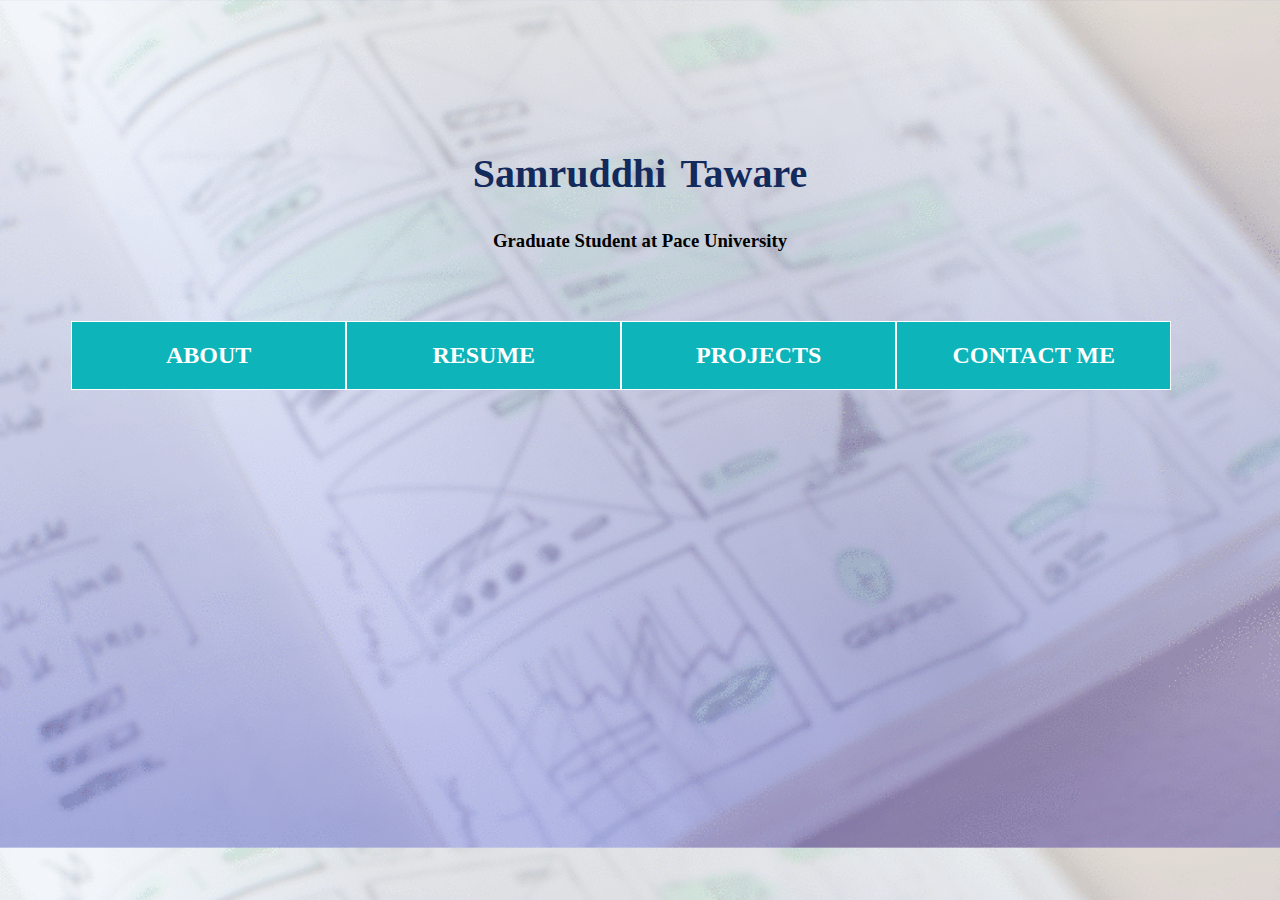
==== index.html @ 4272e2b3 "Initial commit" ====
<!DOCTYPE html>
<html lang="en">

    <head>
        <title>Portfolio_Samruddhi </title>
        <link rel = "stylesheet" type="text/css" href="style.css">
    </head>

    <body class="body">


    <a href="index.html" style="text-decoration: none">

    <h2 align="center" class="header1" style="font-family: Exotc350 Bd BT">
        <span style="color:#132A5D; word-spacing: 5px"
              style="margin-bottom: 150%">
        Samruddhi Taware</span>
        </h2>
        <h3 align="center" style="color: black; font-family: Calibri"> Graduate Student at Pace University </h3>
        </a>

        <div class="row">
        <div class="column">
            <a class ="a" href="about.html" style="text-decoration: none">
                <h2 align="center" style="color: white">ABOUT</h2>
            </a>
        </div>

        <div class="column">
            <a class="a" href="resume.html" style="text-decoration: none">
                <h2  align="center" style="color: white">RESUME</h2>
            </a>

        </div>

        <div class="column">
            <a class ="a" href="projects.html" style="text-decoration: none">
                <h2  align="center" style="color: white">PROJECTS</h2>
            </a>

        </div>

        <div class="column">
            <a class ="a" href="contact.html" style="text-decoration: none">
                    <h2  align="center" style="color: white">CONTACT ME</h2>
                </a>
        </div>

        </div>
</body>

</html>
---- style.css ----
.body{
        background-image: url("images/trialNew.gif");
        background-size: cover;
        height: auto;
        width: auto;
        image-rendering: smooth;
        margin: fill;
        font-family: Calibri;
        word-spacing: normal;

    }

    .top_navigation {
        height: 40px;
        margin: 50px 0px;
        margin-left: 30px;
        margin-top:5px;
        margin-bottom: 80px;
        word-spacing: 10px;
        font-family: Georgia;
        font-weight: bolder;
        font-size: Large;

    }
    .img {
        border-radius: 50%;
        border: 1px solid #000000;
        margin-left: 30px;
        margin-right: 30px;
        margin-top: 30px;
        margin-bottom: 25px;
        height: 150px;
        width: 150px;
        float: left;

    }
    .title{
        text-color: #71CCC6;
    }

    .paragraph{
        font-size: 150%;

    }

    .space {
        margin: 40px 40px 0px 0px;
    }

    .column {
        float: left;
        width: 24%;
        border: 1px solid white;
        background-color: #0db4b9 ;
    }

    .column:hover {
        float: left;
        width: 24%;
        border: 1px solid white;
        background-color: #132A5D;
    }

    .row{
        padding-top: 50px;
        margin: auto;
        width: 90%;
        margin-bottom: 10%;
    }

    .row1{
        padding-top: 0px;
        padding-bottom: 10px;
        margin: auto;
        width: 100%;
        line-height: 5px;
    }

    /* Clear floats after the columns */
    .row:after {
        content: "";
        display: table;
        clear: both;
        border: black;
            }

    .header {
        color: black;
        padding-top: 80px;
        letter-spacing: 3px;
        margin-bottom: 0px;
        font-size: 30px;
    }

    .header1{
        font-size: 40px;
        margin-top: 150px;

    }
    span.a{
        border: 1px solid blue;
    }

    a{
        font-size: medium;
        color: darkblue;
    }

    .h2{
        text-decoration-color: aliceblue;

    }

    .overlay {
        position: fixed;
        display: none;
        width: 100%;
        height: 100%;
        top: 0;
        left: 0;
        right: 0;
        bottom: 0;
        background-color: rgba(0,0,0,0.5);
        z-index: 2;
        cursor: pointer;
    }

    .thumbnail{
        width: 150px;
        height: 150px;
        margin-bottom: 0px;
        margin-left: 50px;
        margin-top: 30px;
        border-radius: 50px;

    }

    .ProjectLayout{
        margin-left: 350px;
        margin-right: 450px;
        margin-top: 100px;
        text-border: #71CCC6;

    }

    .row2{
        width: 80%;
        height: auto;
        margin-left: 80px;

    }

    .row3{
        width: 100%;
        height: auto;
        }

    .row4{
        width: 100%;
        align:center;
        margin-left: 450px;
    }

    .row5{
        margin-bottom: 5%;
        margin-left: 5%;
        margin-right: 5%;
        margin-top: 0px;
    }



    .column1{
        verticle-align: middle;
        height: 200px;
        width: 250px;
    }


    .problem{
        margin-left: 50px;
        margin-top: 50px;
        color: #49D2C9;
    }

    .introduction{
        font-size: large;
        margin-right: 50px;
    }
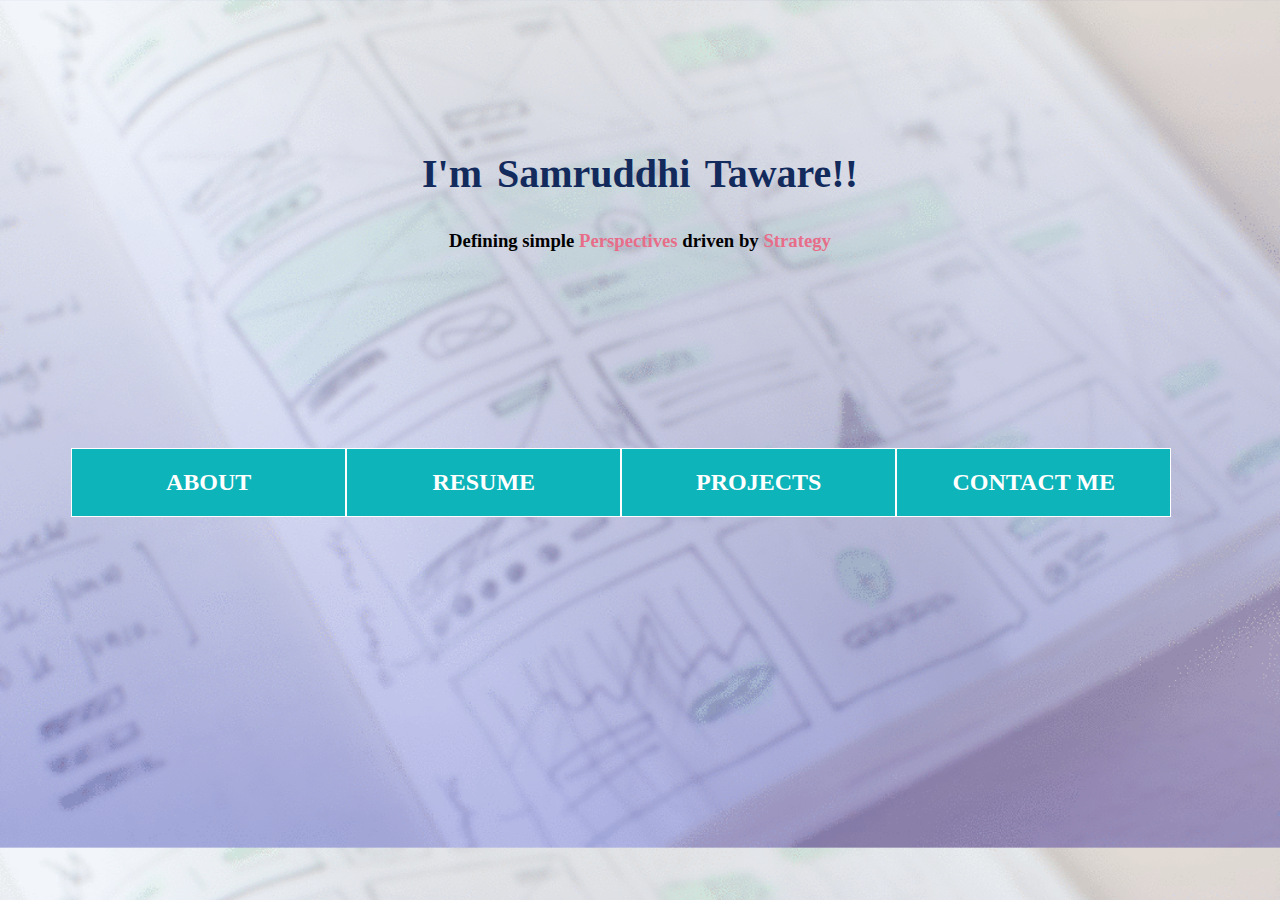
==== commit 78d534a9: "Updated_IndexPage" ====
--- a/index.html
+++ b/index.html
@@ -14,9 +14,13 @@
     <h2 align="center" class="header1" style="font-family: Exotc350 Bd BT">
         <span style="color:#132A5D; word-spacing: 5px"
               style="margin-bottom: 150%">
-        Samruddhi Taware</span>
+        I'm Samruddhi Taware!! </span>
         </h2>
-        <h3 align="center" style="color: black; font-family: Calibri"> Graduate Student at Pace University </h3>
+        <h3 align="center" style="color: black; font-family: Calibri"> Defining simple
+            <span style="color: #e76d89"> Perspectives </span>
+            driven by
+            <span style="color: #e76d89">Strategy</span>
+        </h3>
         </a>
 
         <div class="row">
--- a/style.css
+++ b/style.css
@@ -63,7 +63,7 @@
     }
 
     .row{
-        padding-top: 50px;
+        padding-top: 14%;
         margin: auto;
         width: 90%;
         margin-bottom: 10%;
@@ -137,8 +137,7 @@
     }
 
     .ProjectLayout{
-        margin-left: 350px;
-        margin-right: 450px;
+        margin-left: 33%;
         margin-top: 100px;
         text-border: #71CCC6;
 
@@ -187,4 +186,8 @@
     .introduction{
         font-size: large;
         margin-right: 50px;
+    }
+
+    li{
+        margin-bottom: 8px;
     }